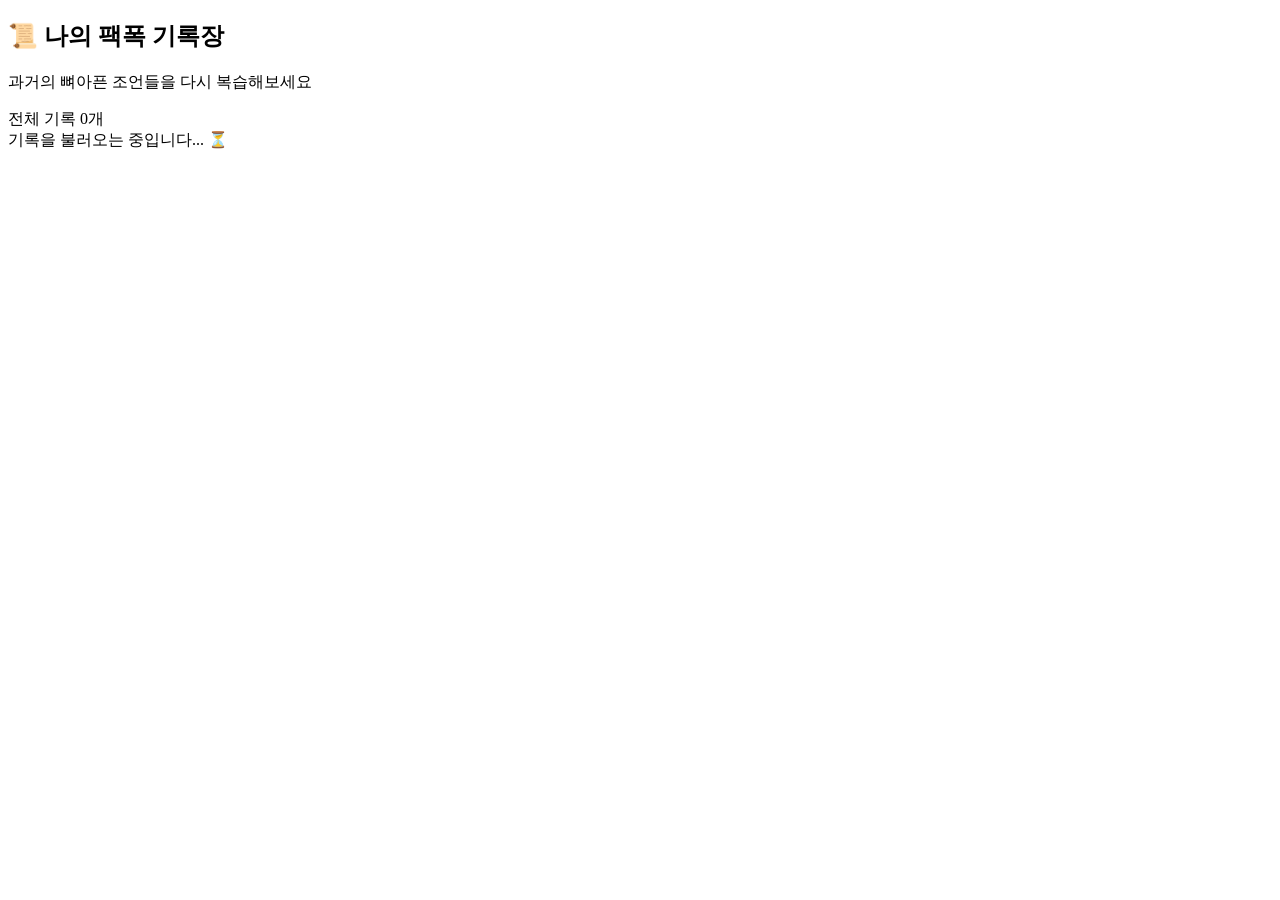
==== src/main/resources/templates/history.html @ f5b0ddad "html 추가" ====
<!DOCTYPE html>
<html lang="ko">
<head>
    <meta charset="UTF-8">
    <meta name="viewport" content="width=device-width, initial-scale=1.0">
    <title>AI 팩폭 면접관</title>
    <link rel="stylesheet" href="/css/interview/history.css">
    <link rel="stylesheet" href="/css/common/common.css">
    <script src="/js/interview/history.js" defer></script>
</head>
<body>

<div th:replace="~{fragments/nav :: navbar}"></div>

<div class="bg-shape shape1"></div>
<div class="bg-shape shape2"></div>
<div class="bg-shape shape3"></div>



<div class="page-wrapper">
    <header class="page-header">
        <h2>📜 나의 팩폭 기록장</h2>
        <p class="page-subtitle">과거의 뼈아픈 조언들을 다시 복습해보세요</p>
    </header>

    <section class="box">
        <div class="history-header-bar">
            <span class="section-title">전체 기록</span>
            <span class="history-count" id="historyCount">0개</span>
        </div>

        <div id="historyContainer">
            <div class="card-loader">
                <div class="spinner"></div>
                기록을 불러오는 중입니다... ⏳
            </div>
        </div>
    </section>
</div>

<div id="toast" class="toast"></div>

</body>
</html>
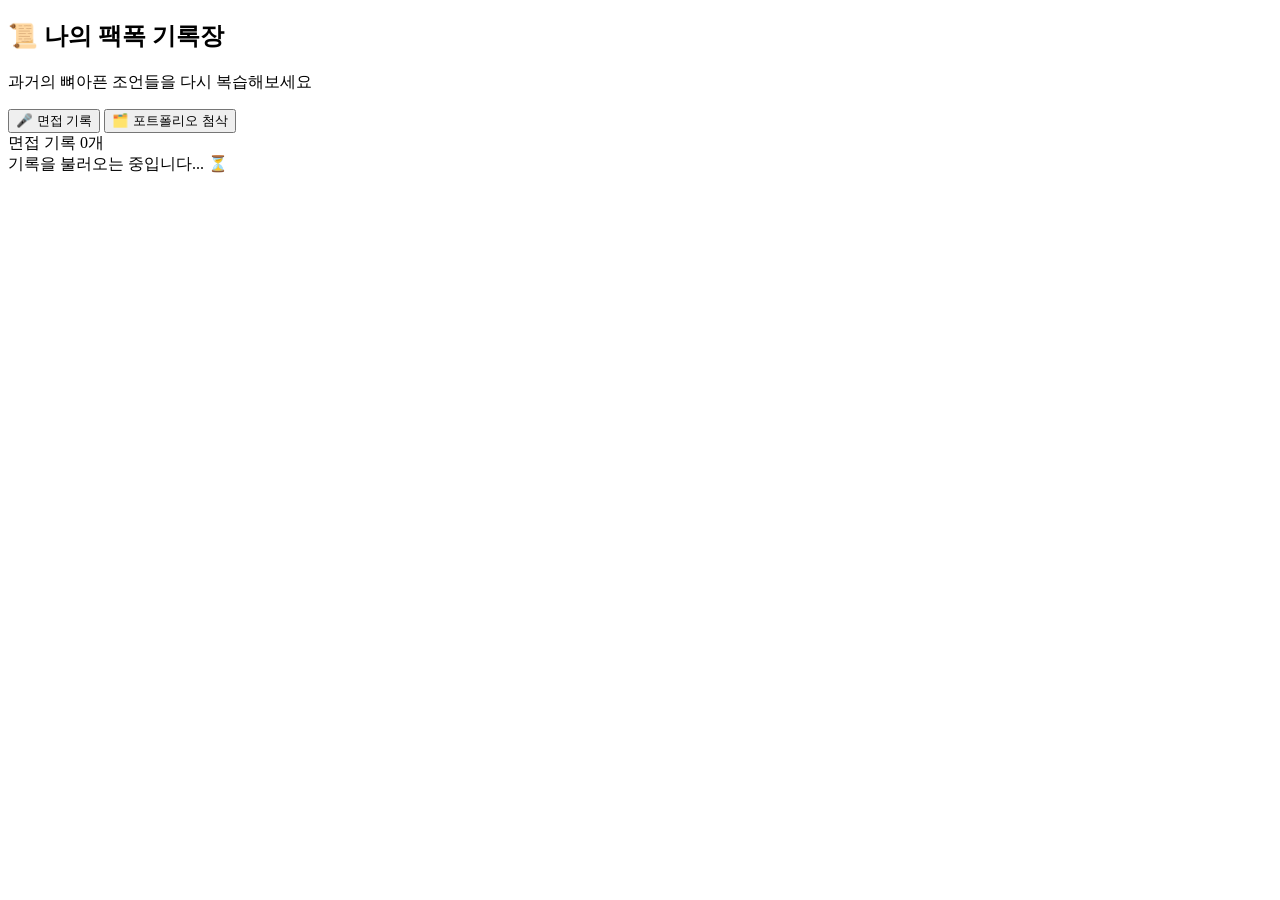
==== commit cc1ef1a2: "포폴 수정 및 마이페이지 추가" ====
--- a/src/main/resources/templates/history.html
+++ b/src/main/resources/templates/history.html
@@ -6,6 +6,7 @@
     <title>AI 팩폭 면접관</title>
     <link rel="stylesheet" href="/css/interview/history.css">
     <link rel="stylesheet" href="/css/common/common.css">
+    <script src="/js/common/common.js" defer></script>
     <script src="/js/interview/history.js" defer></script>
 </head>
 <body>
@@ -16,8 +17,6 @@
 <div class="bg-shape shape2"></div>
 <div class="bg-shape shape3"></div>
 
-
-
 <div class="page-wrapper">
     <header class="page-header">
         <h2>📜 나의 팩폭 기록장</h2>
@@ -25,15 +24,41 @@
     </header>
 
     <section class="box">
-        <div class="history-header-bar">
-            <span class="section-title">전체 기록</span>
-            <span class="history-count" id="historyCount">0개</span>
+        <!-- 탭 헤더 -->
+        <div class="tab-bar">
+            <button class="tab-btn active" id="tabInterview" onclick="switchTab('interview')">
+                🎤 면접 기록
+            </button>
+            <button class="tab-btn" id="tabPortfolio" onclick="switchTab('portfolio')">
+                🗂️ 포트폴리오 첨삭
+            </button>
         </div>
 
-        <div id="historyContainer">
-            <div class="card-loader">
-                <div class="spinner"></div>
-                기록을 불러오는 중입니다... ⏳
+        <!-- 면접 기록 탭 -->
+        <div id="panelInterview">
+            <div class="history-header-bar">
+                <span class="section-title">면접 기록</span>
+                <span class="history-count" id="historyCount">0개</span>
+            </div>
+            <div id="historyContainer">
+                <div class="card-loader">
+                    <div class="spinner"></div>
+                    기록을 불러오는 중입니다... ⏳
+                </div>
+            </div>
+        </div>
+
+        <!-- 포트폴리오 첨삭 탭 -->
+        <div id="panelPortfolio" style="display:none;">
+            <div class="history-header-bar">
+                <span class="section-title">포트폴리오 첨삭 기록</span>
+                <span class="history-count" id="portfolioCount">0개</span>
+            </div>
+            <div id="portfolioContainer">
+                <div class="card-loader">
+                    <div class="spinner"></div>
+                    기록을 불러오는 중입니다... ⏳
+                </div>
             </div>
         </div>
     </section>
